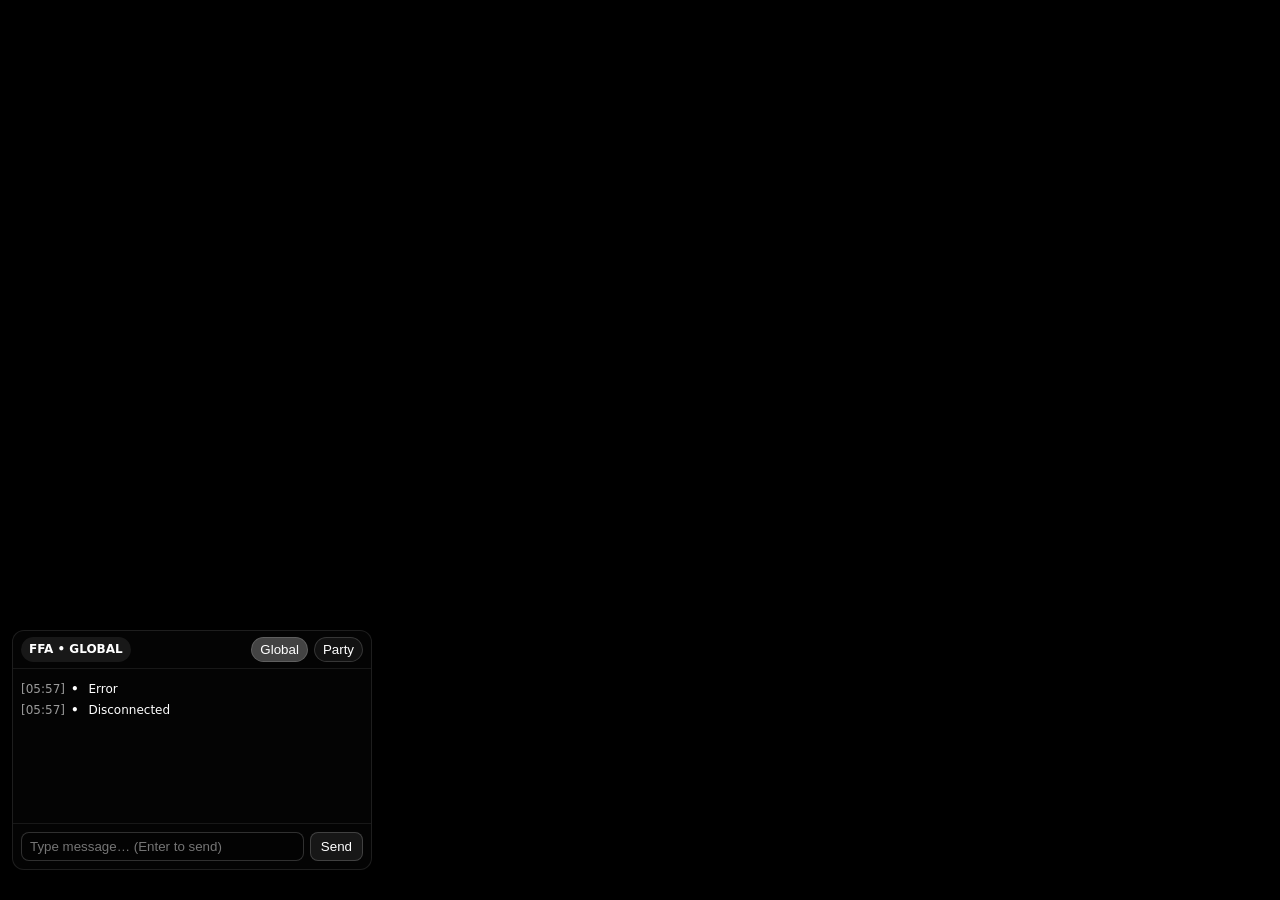
==== index.html @ 9d289940 "Add files via upload" ====
<!DOCTYPE html>
<html lang="en">
<head>
  <meta charset="UTF-8">
  <meta name="viewport" content="width=device-width, initial-scale=1.0">
  <title>Private Game Server</title>

  <link rel="stylesheet" href="./X-Private_files/main.css">
  <link rel="stylesheet" href="./X-Private_files/all.min.css">
  <link rel="stylesheet" href="./X-Private_files/toastr.min.css">

  <style>
    /* Chat UI Styles */
    .ogx-chat {
      position: fixed; left: 12px; bottom: 30px; width: 360px; height: 240px; 
      display: flex; flex-direction: column; background: rgba(10, 10, 10, .40); 
      border: 1px solid rgba(255, 255, 255, .1); border-radius: 12px; 
      color: #fff; font: 12px/1.4 system-ui; z-index: 2147483647;
    }
  </style>
</head>
<body>
  
  <canvas id="game-display" width="1920" height="965"></canvas>

  <div id="menu-display">
    <div class="player-inputs">
      <input id="nickname" class="form-control" placeholder="Nickname">
      <button id="play" class="btn-play">Play Now</button>
    </div>
    
    <div class="server-select">
      <select id="servers">
        <option value="wss://eu.senpa.io:2001/">[EU FFA] Nemesis</option>
      </select>
    </div>
  </div>

  <script src="./X-Private_files/jquery.min.js"></script>
  <script src="./X-Private_files/toastr.min.js"></script>
  <script src="./X-Private_files/gifler.min.js"></script>
  <script src="./X-Private_files/main.bundle.js"></script>
  <script src="./X-Private_files/chat.js"></script>

</body>
</html>
---- X-Private_files/main.css ----
/* Import Font Awesome */
@import url('https://cdnjs.cloudflare.com/ajax/libs/font-awesome/6.0.0-beta3/css/all.min.css');

/* Import Google Fonts */
@import url('https://fonts.googleapis.com/css2?family=Comic+Neue:ital,wght@0,300;0,400;0,700;1,300;1,400;1,700&family=Rajdhani:wght@300;400;500;600;700&family=Titillium+Web:ital,wght@0,200;0,300;0,400;0,600;0,700;0,900;1,200;1,300;1,400;1,600;1,700&family=Ubuntu:wght@300;400;500;700&display=swap');

@import url('./ui.css');
@import url('./settings.css');
@import url('./gallery.css');

html {
    box-sizing: border-box;
    font-size: 16px;
}

*,
*:before,
*:after {
    box-sizing: inherit;
}

body,
h1,
h2,
h3,
h4,
h5,
h6,
p,
ol,
ul {
    margin: 0;
    padding: 0;
    font-weight: normal;
}

ol,
ul {
    list-style: none;
}

img {
    max-width: 100%;
    height: auto;
}

.pointer-events-all {
    pointer-events: all;
}

.pointer-events-none {
    pointer-events: none;
}

.toast {
    margin-top: 20px !important;
}

html,
body {
    width: 100%;
    height: 100%;
    position: relative;
    font-family: 'Ubuntu';
    overflow: hidden;
    font-size: 18px;
    color: #000000;
}

/* Game Display (Canvas) */
#game-display {
    width: 100%;
    height: 100%;
    position: absolute;
    z-index: 0;
    background-color: #000000;
}

/* Hud Display */
#hud-display {
    display: none;
    width: 100%;
    height: 100%;
    position: absolute;
    z-index: 1;
}

#hud-display.visible {
    display: block;
}

#hud-display.hidden {
    display: none;
}

/* Menu Display */
#menu-display {
    display: none;
    width: 100%;
    height: 100%;
    position: absolute;
    z-index: 2;
    background-color: rgba(0, 0, 0, 0.3);
    /*background-image: url('../images/bg.png');
   background-size: cover;
   background-position: center;
   background-repeat: no-repeat;*/
}

#menu-display.visible {
    display: block;
}

#menu-display.hidden {
    display: none;
}

#menu-display-center {
    position: absolute;
    top: 50%;
    left: 50%;
    z-index: 2;
    transform: translate(-50%, -50%);
    transform-origin: center;
    transition: transform 0.3s ease-in-out;
}

#leaderboard-canvas {
    position: absolute;
    top: 10px;
    right: 10px;
    border-radius: 6px;
    background-color: rgba(0, 0, 0, 0.4);
    border: 2px solid rgba(0, 0, 0, 0.13);
}

#minimap-canvas {
    position: absolute;
    bottom: 10px;
    right: 10px;
    border-radius: 6px;
    background-color: rgba(0, 0, 0, 0.4);
    border: 2px solid rgba(0, 0, 0, 0.13);
}

.menu-container {
    display: grid;
    place-items: center;
    gap: 20px;
    border-radius: 40px;
    padding: 10px;
}

#settings-container label[for="name"],
#settings-container label[for="BACKGROUND"] {
    display: block;
    margin: 12px 0 6px;
    color: #dcdcdc;
    font-size: 14px;
    font-weight: 600;
}

#BACKGROUND {
    width: 100%;
    max-width: 520px;
    padding: 10px 12px;
    border-radius: 8px;
    border: 1px solid rgba(255,255,255,0.08);
    background: rgba(255,255,255,0.02);
    color: #ffffff;
    outline: none;
    box-shadow: inset 0 2px 10px rgba(0,0,0,0.45);
    transition: box-shadow 0.15s ease, transform 0.08s ease;
}

#BACKGROUND::placeholder {
    color: rgba(255,255,255,0.6);
    font-style: italic;
}

.tab-content .option {
    margin-bottom: 10px;
}

.hotkey-input {
    width: 120px;
    padding: 7px 10px;
    border-radius: 6px;
    background: rgba(255,255,255,0.02);
    border: 1px solid rgba(255,255,255,0.06);
    color: #ffffff;
    text-align: center;
    box-shadow: inset 0 2px 8px rgba(0,0,0,0.45);
}

/* Stats HUD */
#stats-display {
    position: absolute;
    bottom: 10px;
    left: 10px;
    z-index: 3; /* above hud + menu, but clicks pass through because of pointer-events-none */
    color: #ffffff;
    font-family: 'Ubuntu', sans-serif;
    font-size: 14px;
    text-shadow: 0 0 4px rgba(0, 0, 0, 0.8);
    display: flex;         /* horizontal layout */
    gap: 12px;             /* space between FPS and Mass */
    align-items: center;
}

#stats-display div {
    margin-bottom: 2px;
}
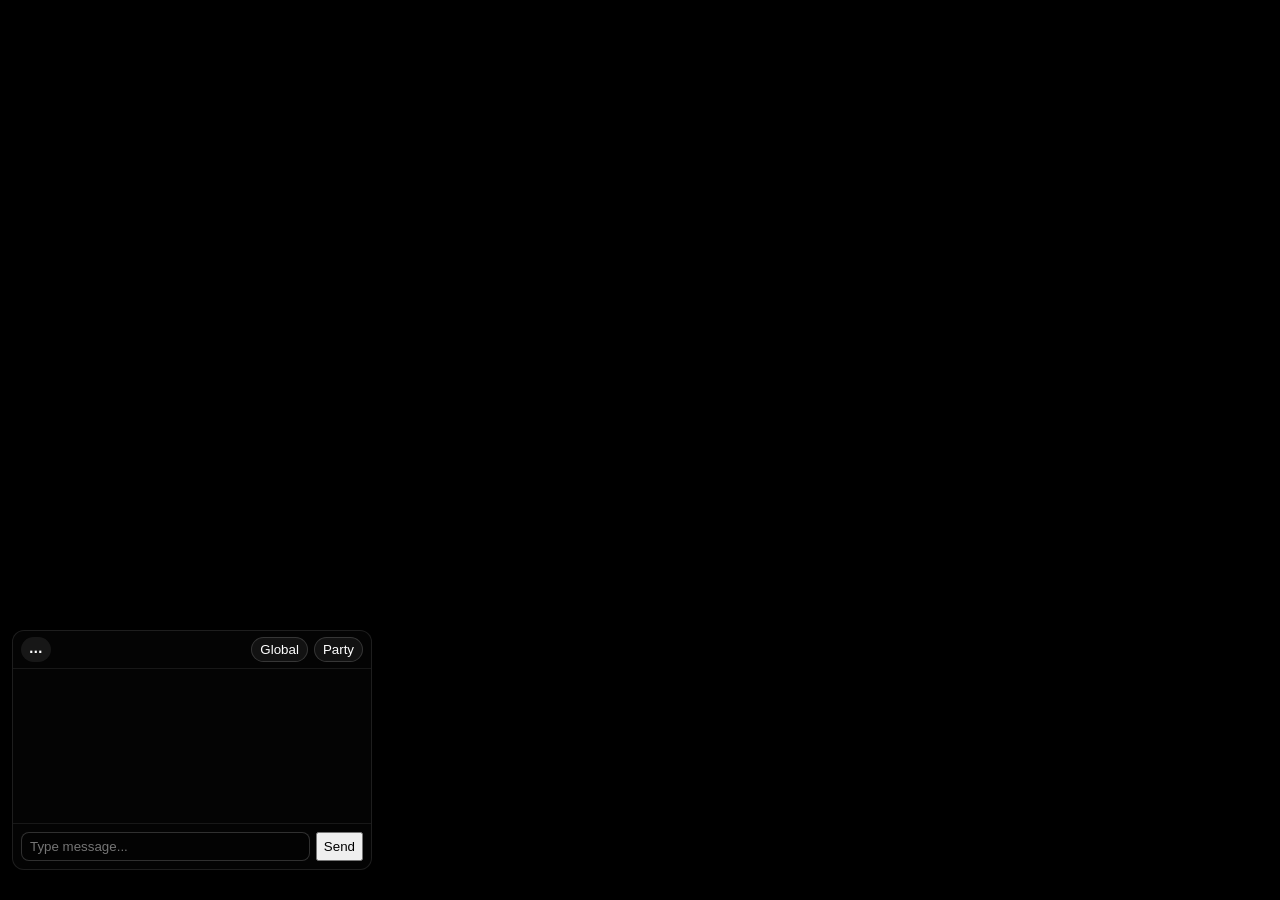
==== commit 76838fe7: "Update index.html" ====
--- a/index.html
+++ b/index.html
@@ -4,43 +4,20 @@
   <meta charset="UTF-8">
   <meta name="viewport" content="width=device-width, initial-scale=1.0">
   <title>Private Game Server</title>
-
   <link rel="stylesheet" href="./X-Private_files/main.css">
   <link rel="stylesheet" href="./X-Private_files/all.min.css">
   <link rel="stylesheet" href="./X-Private_files/toastr.min.css">
-
-  <style>
-    /* Chat UI Styles */
-    .ogx-chat {
-      position: fixed; left: 12px; bottom: 30px; width: 360px; height: 240px; 
-      display: flex; flex-direction: column; background: rgba(10, 10, 10, .40); 
-      border: 1px solid rgba(255, 255, 255, .1); border-radius: 12px; 
-      color: #fff; font: 12px/1.4 system-ui; z-index: 2147483647;
-    }
-  </style>
 </head>
 <body>
-  
-  <canvas id="game-display" width="1920" height="965"></canvas>
-
+  <canvas id="game-display" width="1920" height="1080"></canvas>
   <div id="menu-display">
-    <div class="player-inputs">
-      <input id="nickname" class="form-control" placeholder="Nickname">
-      <button id="play" class="btn-play">Play Now</button>
-    </div>
-    
-    <div class="server-select">
-      <select id="servers">
-        <option value="wss://eu.senpa.io:2001/">[EU FFA] Nemesis</option>
-      </select>
-    </div>
+    <input id="nickname" placeholder="Nickname">
+    <button id="play">Play</button>
   </div>
 
   <script src="./X-Private_files/jquery.min.js"></script>
   <script src="./X-Private_files/toastr.min.js"></script>
-  <script src="./X-Private_files/gifler.min.js"></script>
   <script src="./X-Private_files/main.bundle.js"></script>
   <script src="./X-Private_files/chat.js"></script>
-
 </body>
-</html>+</html>
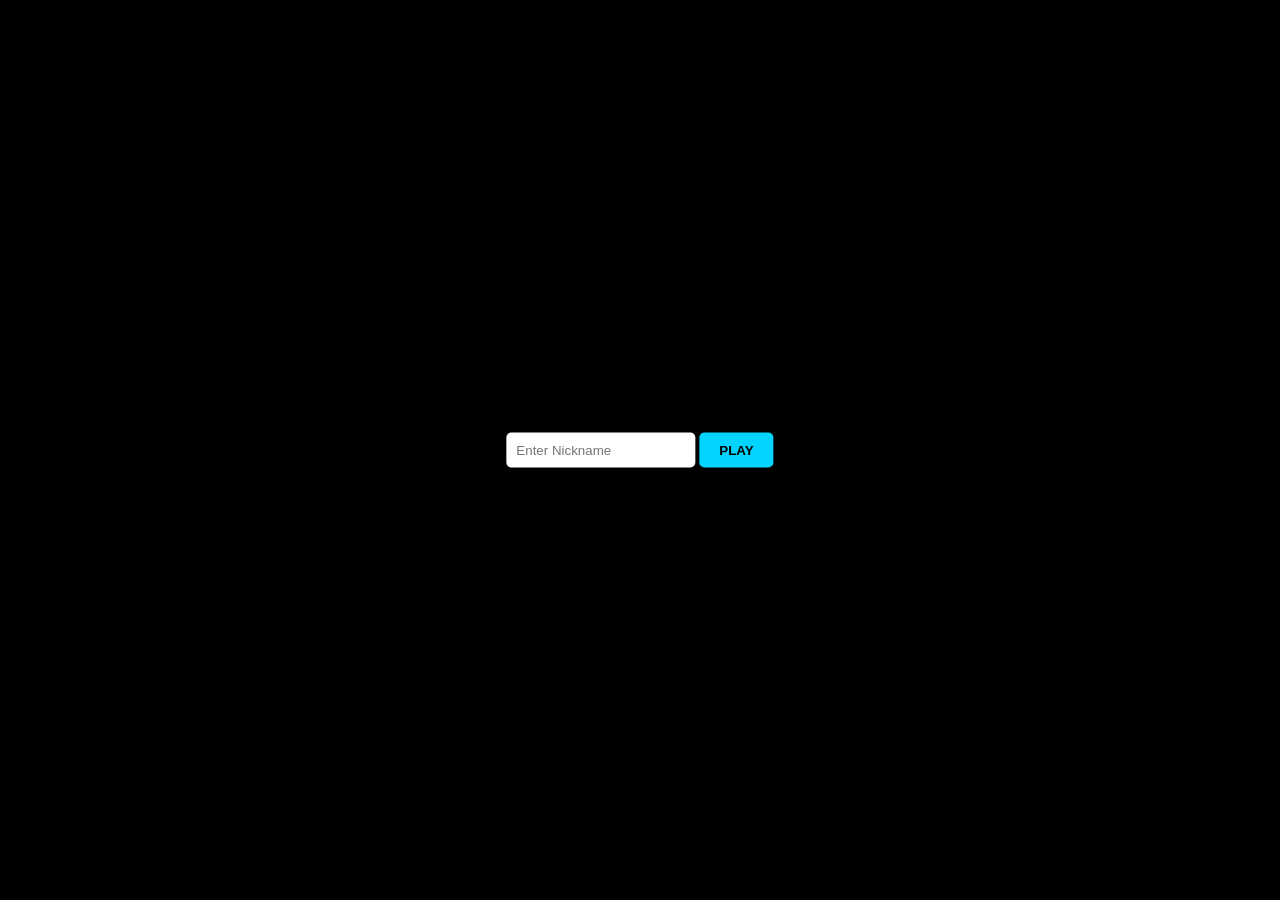
==== commit 00641e67: "Update index.html" ====
--- a/index.html
+++ b/index.html
@@ -1,23 +1,50 @@
 <!DOCTYPE html>
 <html lang="en">
 <head>
-  <meta charset="UTF-8">
-  <meta name="viewport" content="width=device-width, initial-scale=1.0">
-  <title>Private Game Server</title>
-  <link rel="stylesheet" href="./X-Private_files/main.css">
-  <link rel="stylesheet" href="./X-Private_files/all.min.css">
-  <link rel="stylesheet" href="./X-Private_files/toastr.min.css">
+    <meta charset="UTF-8">
+    <meta name="viewport" content="width=device-width, initial-scale=1.0">
+    <title>Private Game Server</title>
+    <link rel="stylesheet" href="./X-Private_files/main.css">
+    <link rel="stylesheet" href="./X-Private_files/toastr.min.css">
+    <style>
+        body, html { margin: 0; padding: 0; overflow: hidden; background: #000; }
+        #game-display { width: 100vw; height: 100vh; display: block; }
+        #overlay {
+            position: absolute; top: 50%; left: 50%;
+            transform: translate(-50%, -50%);
+            z-index: 10; text-align: center;
+        }
+        input { padding: 10px; border-radius: 5px; border: none; }
+        button { padding: 10px 20px; cursor: pointer; background: #00d4ff; border: none; border-radius: 5px; font-weight: bold; }
+    </style>
 </head>
 <body>
-  <canvas id="game-display" width="1920" height="1080"></canvas>
-  <div id="menu-display">
-    <input id="nickname" placeholder="Nickname">
-    <button id="play">Play</button>
-  </div>
 
-  <script src="./X-Private_files/jquery.min.js"></script>
-  <script src="./X-Private_files/toastr.min.js"></script>
-  <script src="./X-Private_files/main.bundle.js"></script>
-  <script src="./X-Private_files/chat.js"></script>
+    <div id="overlay">
+        <input id="nickname" type="text" placeholder="Enter Nickname" maxlength="15">
+        <button id="play-btn">PLAY</button>
+    </div>
+
+    <canvas id="game-display"></canvas>
+
+    <script src="./X-Private_files/jquery.min.js"></script>
+    <script src="./X-Private_files/main.bundle.js"></script>
+
+    <script>
+        // Game Logic Connector
+        const playBtn = document.getElementById('play-btn');
+        const overlay = document.getElementById('overlay');
+        
+        playBtn.onclick = function() {
+            const nick = document.getElementById('nickname').value;
+            // This connects the game to your Render server
+            if (window.core && typeof window.core.connect === 'function') {
+                window.core.connect('wss://my-server5.onrender.com');
+                overlay.style.display = 'none';
+            } else {
+                alert('Game engine still loading... please wait.');
+            }
+        };
+    </script>
 </body>
 </html>
